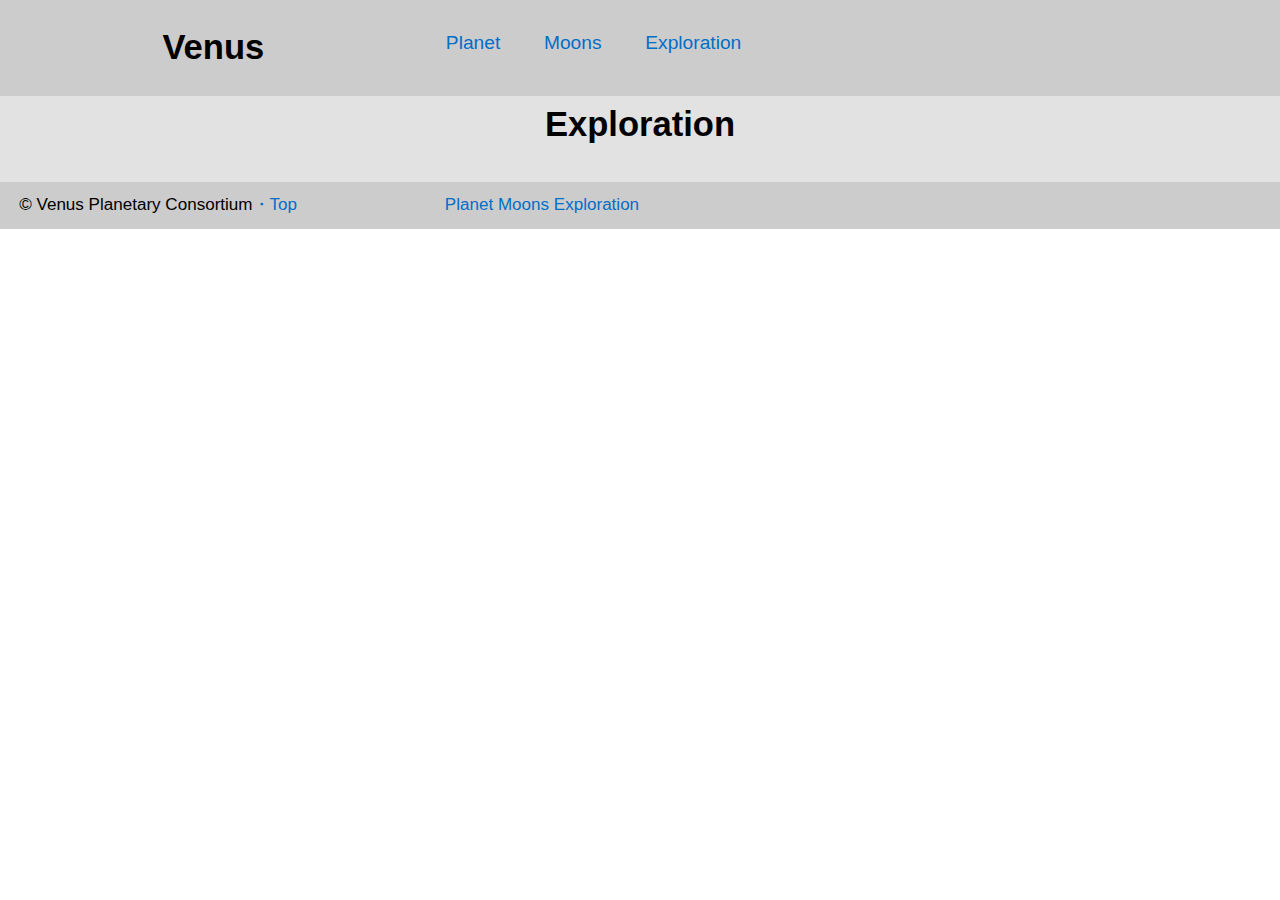
==== exploration.html @ 54ef7e8a "was trying to figure out why my gutters weren't working in index.html, linked all my web pages toget" ====
<!DOCTYPE html>
<html lang="en-ca">
<head>
  <meta charset="utf-8">
  <title>dsn1675-assignment-1</title>
  <meta name="viewport" content="width=device-width,initial-scale=1">
  <meta name="handheldfriendly" content="true">
  <meta name="mobileoptimized" content="240">
  <link href="css/grid.css" rel="stylesheet">
  <link href="css/main.css" rel="stylesheet">
  <link href="css/typography.css" rel="stylesheet">

</head>
  <body>

    <header>
      <div class="navigat">
      <div class="grid">

        <div class="unit xs-1 s-1 m-1-3 l-1-3">
          <h1>Venus</h1>
        </div>

        <div class="unit xs-1 s-1 m-2-3 l-2-3">
          <a href="index.html">Planet</a>
          <a href="moons.html">Moons</a>
          <a href="exploration.html">Exploration</a>
        </div>

      </div>
      </div>
    </header>

  <div class="explor">
    <div class="grid">

      <div class="unit xs-1 s-1 m-1 l-1">
        <h1>Exploration</h1>
      </div>

    </div>
  </div>



  <footer>

    <div class="navigat-two"
      <div class="grid">

        <div class="unit xs-1 s-1 m-1-3 l-1-3 milli">
          <p>© Venus Planetary Consortium<a href="top">・Top</a></p>
        </div>

        <div class="unit xs-1 s-1 m-1-3 l-1-3 milli ">
          <ol>
          <a href="index.html">Planet</a>
          <a href="moons.html">Moons</a>
          <a href="exploration.html">Exploration</a>
          </ol>
        </div>

      </div>
    </div>
  </footer>

</body>
</html>
---- css/grid.css ----
.grid {
  margin: 0;
  padding: 0;
  letter-spacing: -0.31em;
  text-rendering: optimizespeed;
  display: -webkit-flex;
  -webkit-flex-flow: row wrap;
  display: -ms-flexbox;
  -ms-flex-flow: row wrap;
  display: flex;
  flex-flow: row wrap;
}

.grid-bottom {
  -webkit-align-items: flex-end;
  -ms-align-items: flex-end;
  align-items: flex-end;
}

.grid-middle {
  -webkit-align-items: center;
  -ms-align-items: center;
  align-items: center;
}

.grid-stretch {
  -webkit-align-items: stretch;
  -ms-align-items: stretch;
  align-items: stretch;
}

.opera-only :-o-prefocus, .grid {
  word-spacing: -0.43em;
}

.unit {
  letter-spacing: normal;
  text-rendering: auto;
  vertical-align: top;
  word-spacing: normal;
  display: inline-block;
  visibility: visible;
}

.grid-bottom .unit {
  vertical-align: bottom;
}

.grid-middle .unit {
  vertical-align: middle;
}

[class*="unit-push-"],
[class*="unit-pull-"] {
  position: relative;
}

.unit-xs-hidden {
  display: none;
  visibility: hidden;
}

.unit-xs-centered {
  margin: 0 auto;
}

.unit-xs-1, .xs-1 {
  display: block;
  visibility: visible;
  width: 100%;
}

.unit-xs-1-2, .xs-1-2 {
  width: 50.0000%;
}

.unit-xs-1-3, .xs-1-3 {
  width: 33.3333%;
}

.unit-xs-2-3, .xs-2-3 {
  width: 66.6667%;
}

.unit-xs-1-2,.xs-1-2,.unit-xs-1-3,.xs-1-3,.unit-xs-2-3,.xs-2-3 {
  display: inline-block;
  visibility: visible;
}

@media only screen and (min-width: 25em) {

.unit-s-hidden {
  display: none;
  visibility: hidden;
}

.unit-s-centered {
  margin: 0 auto;
}

.unit-s-1, .s-1 {
  display: block;
  visibility: visible;
  width: 100%;
}

.unit-s-1-2, .s-1-2 {
  width: 50.0000%;
}

.unit-s-1-3, .s-1-3 {
  width: 33.3333%;
}

.unit-s-2-3, .s-2-3 {
  width: 66.6667%;
}

.unit-s-1-2,.s-1-2,.unit-s-1-3,.s-1-3,.unit-s-2-3,.s-2-3 {
  display: inline-block;
  visibility: visible;
}

}

@media only screen and (min-width: 38em) {

.unit-m-hidden {
  display: none;
  visibility: hidden;
}

.unit-m-centered {
  margin: 0 auto;
}

.unit-m-1, .m-1 {
  display: block;
  visibility: visible;
  width: 100%;
}

.unit-offset-m-0 {
  margin-left: 0;
}

.unit-push-m-0,
.unit-pull-m-0 {
  left: 0;
}

.unit-m-1-2, .m-1-2 {
  width: 50.0000%;
}

.unit-offset-m-1-2 {
  margin-left: 50.0000%;
}

.unit-push-m-1-2 {
  left: 50.0000%;
}

.unit-pull-m-1-2 {
  left: -50.0000%;
}

.unit-m-1-3, .m-1-3 {
  width: 33.3333%;
}

.unit-offset-m-1-3 {
  margin-left: 33.3333%;
}

.unit-push-m-1-3 {
  left: 33.3333%;
}

.unit-pull-m-1-3 {
  left: -33.3333%;
}

.unit-m-2-3, .m-2-3 {
  width: 66.6667%;
}

.unit-offset-m-2-3 {
  margin-left: 66.6667%;
}

.unit-push-m-2-3 {
  left: 66.6667%;
}

.unit-pull-m-2-3 {
  left: -66.6667%;
}

.unit-m-1-2,.m-1-2,.unit-m-1-3,.m-1-3,.unit-m-2-3,.m-2-3 {
  display: inline-block;
  visibility: visible;
}

}

@media only screen and (min-width: 60em) {

.unit-l-hidden {
  display: none;
  visibility: hidden;
}

.unit-l-centered {
  margin: 0 auto;
}

.unit-l-1, .l-1 {
  display: block;
  visibility: visible;
  width: 100%;
}

.unit-offset-l-0 {
  margin-left: 0;
}

.unit-push-l-0,
.unit-pull-l-0 {
  left: 0;
}

.unit-l-1-2, .l-1-2 {
  width: 50.0000%;
}

.unit-offset-l-1-2 {
  margin-left: 50.0000%;
}

.unit-push-l-1-2 {
  left: 50.0000%;
}

.unit-pull-l-1-2 {
  left: -50.0000%;
}

.unit-l-1-3, .l-1-3 {
  width: 33.3333%;
}

.unit-offset-l-1-3 {
  margin-left: 33.3333%;
}

.unit-push-l-1-3 {
  left: 33.3333%;
}

.unit-pull-l-1-3 {
  left: -33.3333%;
}

.unit-l-2-3, .l-2-3 {
  width: 66.6667%;
}

.unit-offset-l-2-3 {
  margin-left: 66.6667%;
}

.unit-push-l-2-3 {
  left: 66.6667%;
}

.unit-pull-l-2-3 {
  left: -66.6667%;
}

.unit-l-1-2,.l-1-2,.unit-l-1-3,.l-1-3,.unit-l-2-3,.l-2-3 {
  display: inline-block;
  visibility: visible;
}

}

.unit-content-distribute {
  display: -ms-flexbox;
  display: -webkit-flex;
  display: flex;
  -ms-flex-direction: column;
  -webkit-flex-direction: column;
  flex-direction: column;
  -ms-flex-pack: justify;
  -webkit-justify-content: space-between;
  justify-content: space-between;
  -ms-flex-align: center;
  -webkit-align-items: center;
  align-items: center;
}

.content-fill {
  -ms-flex-grow: 2;
  -webkit-flex-grow: 2;
  flex-grow: 2;
  max-width: 100%; /* @bugfix: IE 10, 11 */
}

.content-shrink {
  -ms-align-self: center;
  -webkit-align-self: center;
  align-self: center;
}
---- css/main.css ----
@-moz-viewport { width: device-width; scale: 1;}
@-ms-viewport { width: device-width; scale: 1;}
@-o-viewport { width: device-width; scale: 1;}
@-webkit-viewport { width: device-width; scale: 1;}
@viewport { width: device-width; scale: 1;}

html {
  box-sizing: border-box;
  -moz-text-size-adjust: 100%;
  -ms-text-size-adjust: 100%;
  -webkit-text-size-adjust: 100%;
  text-size-adjust: 100%;

  font-family: sans-serif;

}
*,*::before, *::after {
  box-sizing: inherit;
}

body {
  margin: 0;
}

.img-flex {
  width: 100%;
  display: block;
  padding: 0;
}

.img-v {
  width: 100%;
  display: block;
  padding-bottom: 1em;
}

.gutter {
  padding-left: 1.5rem;
  padding-right: 1.5rem;
}


.top {
  color: blue;
  padding-top: 1em;
}


header {
  background-color: #cccccc;
  padding-bottom: 1em;
}

.explor {
  background-color: #e2e2e2;
  text-align: center;
}

.grid {
  overflow: hidden;
}

.figcap {
  padding: 1em 0 1em 0;
  margin: 0;
}

.footer {
  background-color: #cccccc;
  overflow: hidden;
  width: 100%;
}

.discovery {
  background-color: #efefef;
  overflow: hidden;
}

.discovery h1 {
  padding-top: 1em;
}

.navigat {
  overflow: hidden;
}

.navigat h1 {
  text-align: center;
}

.navigat a{
  text-decoration: none;
  display: block;
  padding-bottom: 0.5em;
  padding-top: 0.5em;
  padding-left: 1em;
  color: #026ec8;
  }

.navigat a:hover {
  background-color: #0075dd;
  color: white;
  }

.navigat-two {
  padding-left: 1em;
  background-color: #cccccc;
  padding-bottom: 0.5em;
}

.navigat-two p{
  padding-top: 0.5em;
  margin: 0;
}

.navigat-two a{
  text-decoration: none;
  display: inline-block;
  color: #026ec8
}

.navigat-two ol {
  margin: 0;
  padding: 0;
}


.moon-title {
  text-align: center;
  background-color: #e2e2e2;
  padding-top: 1em;
  margin-bottom: 1em;
}

.middle dt {
  padding-top: 1em;
}

.subheader {
  background-color: #e2e2e2;
  text-align: center;
  margin-bottom: 1em;
  padding-left: 1em;
  padding-right: 1em;
  padding-top: 0.5em;
}

.p-one h2 {
  padding-left: 1em;
  padding-right: 1em;
}

.p-one p {
  padding-left: 1em;
  padding-right: 1em;
}

.three {
  background-color: #efefef;
}

.unit {
  padding: 0;
}

.three p {
  padding-left: 1em;
  padding-right: 1em;
}

.list {
  background-color: #e2e2e2;
}

.list h3 {
  padding-left: 0.5em;
  padding-top: 1em;
  margin: 0;
  line-height: normal;
}

.list dd{
  margin: 0;
}

.list dt{
  padding-top: 1em;
}

.list ol{
  padding-left: 1em;
  margin: 0;
}

.list-two dd{
  margin: 0;
}

.list-two ol{
  padding: 0;
}

.fake {
  padding-left: 1em;
}

.fake-two {
  padding-left: 1em;
}

.probes {
  background-color: #e2e2e2;
}

.probes h1 {
  padding-top: 1em;
}

.probes h2 {
  margin: 0;
}

@media only screen and (min-width: 15em) {

header h1 {
  text-align: center;
}

header p {
  text-align: center;
}


}

@media only screen and (min-width: 28em){

.navigat a{
  display: inline-block;
  padding-right: 1em;
  }

.navigat {
  text-align: center;
}

}

@media only screen and (min-width: 38em) {

header h1 {
  text-align: left;
}

header p {
  text-align: left;
}

.navigat {
  text-align: left;
  padding-top: 1em;
}

.navigat h1 {
  margin-bottom: 0;
}

.navigat-two ol {
  padding-top: 0.5em;
}


}
---- css/typography.css ----
html {
  font: normal 100%/1.5 helvetica,sans-serif;
  font-size: 100%;
  line-height: 1.3;
}


a {
  background-color: transparent; 
}

sub, sup {
  font-size: 75%;
  line-height: 1px;
  position: relative;
  vertical-align: baseline;
}

sup {
  top: -0.5em;
}

sub {
  bottom: -0.25em;
}

pre, code, kbd, samp {
  font-size: 100%;
}

abbr[title] {
  border-bottom: 1px dotted;
  text-decoration: none;
}

b, strong {
  font-weight: bold;
}

dfn, caption {
  font-style: italic;
}

hr {
  border: 0;
  border-top: 1px solid;
  height: 0;
}

table {
  border-collapse: collapse;
  border-spacing: 0;
  width: 100%;
}

th, td {
  border-bottom: 1px solid;
  text-align: left;
}

thead th {
  vertical-align: bottom;
}

.text-left {
  text-align: left;
}

.text-right {
  text-align: right;
}

.text-center {
  text-align: center;
}

.normal {
  font-weight: normal;
}

.bold {
  font-weight: bold;
}

.italic {
  font-style: italic;
}

h1, h2, h3, h4, h5, h6,
p, ul, ol, dl, dd, figure,
blockquote, details, hr,
fieldset, pre, table {
  margin: 0 0 1.3rem;
}

.yotta {
  font-size: 2.2807rem;
  line-height: 1.1400;
}

.zetta {
  font-size: 2.0273rem;
  line-height: 1.2825;
}

h1, .exa {
  font-size: 1.8020rem;
  line-height: 1.4428;
}

h2, .peta {
  font-size: 1.6018rem;
  line-height: 1.6232;
}

h3, .tera {
  font-size: 1.4238rem;
  line-height: 1.8261;
}

h4, .giga {
  font-size: 1.2656rem;
  line-height: 1.0272;
}

h5, .mega {
  font-size: 1.1250rem;
  line-height: 1.1556;
}

h6, .kilo, input, textarea {
  font-size: 1.0000rem;
  line-height: 1.3000;
}

small, .milli {
  font-size: 0.8889rem;
  line-height: 1.4625;
}

.micro {
  font-size: 0.7901rem;
  line-height: 1.6453;
}

.push {
  margin-bottom: 1.3rem;
}

.push-none, .push-0 {
  margin-bottom: 0;
}

.push-double, .push-2 {
  margin-bottom: 2.6000rem;
}

.push-half, .push-1-2 {
  margin-bottom: 0.6500rem;
}

.push-quarter, .push-1-4 {
  margin-bottom: 0.3250rem;
}

.push-right-quarter, .push-r-1-4 {
  margin-right: 0.3250rem;
}

.push-right-half, .push-r-1-2 {
  margin-right: 0.6500rem;
}

.push-right, .push-r {
  margin-right: 1.3rem;
}

.pad-top, .pad-t {
  padding-top: 1.3rem;
}

.pad-bottom, .pad-b {
  padding-bottom: 1.3rem;
}

.pad-top-double, .pad-t-2 {
  padding-top: 2.6000rem;
}

.pad-bottom-double, .pad-b-2 {
  padding-bottom: 2.6000rem;
}

.pad-top-half, .pad-t-1-2 {
  padding-top: 0.6500rem;
}

.pad-bottom-half, .pad-b-1-2 {
  padding-bottom: 0.6500rem;
}

.pad-top-quarter, .pad-t-1-4 {
  padding-top: 0.3250rem;
}

.pad-bottom-quarter, .pad-b-1-4 {
  padding-bottom: 0.3250rem;
}

.island {
  padding: 1.3rem;
}

.island-double, .island-2 {
  padding: 2.6000rem;
}

.island-half, .island-1-2 {
  padding: 0.6500rem;
}

.island-quarter, .island-1-4,
td, th, fieldset {
  padding: 0.3250rem;
}

.gutter {
  padding-left: 1.3rem;
  padding-right: 1.3rem;
}

.gutter-double, .gutter-2 {
  padding-left: 2.6000rem;
  padding-right: 2.6000rem;
}

.gutter-half, .gutter-1-2 {
  padding-left: 0.6500rem;
  padding-right: 0.6500rem;
}

.gutter-quarter, .gutter-1-4 {
  padding-left: 0.3250rem;
  padding-right: 0.3250rem;
}

@media only screen and (min-width: 38em) {

html {
  font-size: 110%;
  line-height: 1.4;
}

h1, h2, h3, h4, h5, h6,
p, ul, ol, dl, dd, figure,
blockquote, details, hr,
fieldset, pre, table {
  margin: 0 0 1.4rem;
}

.yotta {
  font-size: 2.2807rem;
  line-height: 1.2277;
}

.zetta {
  font-size: 2.0273rem;
  line-height: 1.3812;
}

h1, .exa {
  font-size: 1.8020rem;
  line-height: 1.5538;
}

h2, .peta {
  font-size: 1.6018rem;
  line-height: 1.7480;
}

h3, .tera {
  font-size: 1.4238rem;
  line-height: 1.9665;
}

h4, .giga {
  font-size: 1.2656rem;
  line-height: 1.1062;
}

h5, .mega {
  font-size: 1.1250rem;
  line-height: 1.2444;
}

h6, .kilo, input, textarea {
  font-size: 1.0000rem;
  line-height: 1.4000;
}

small, .milli {
  font-size: 0.8889rem;
  line-height: 1.5750;
}

.micro {
  font-size: 0.7901rem;
  line-height: 1.7719;
}

.push {
  margin-bottom: 1.4rem;
}

.push-none, .push-0 {
  margin-bottom: 0;
}

.push-double, .push-2 {
  margin-bottom: 2.8000rem;
}

.push-half, .push-1-2 {
  margin-bottom: 0.7000rem;
}

.push-quarter, .push-1-4 {
  margin-bottom: 0.3500rem;
}

.push-right-quarter, .push-r-1-4 {
  margin-right: 0.3500rem;
}

.push-right-half, .push-r-1-2 {
  margin-right: 0.7000rem;
}

.push-right, .push-r {
  margin-right: 1.4rem;
}

.pad-top, .pad-t {
  padding-top: 1.4rem;
}

.pad-bottom, .pad-b {
  padding-bottom: 1.4rem;
}

.pad-top-double, .pad-t-2 {
  padding-top: 2.8000rem;
}

.pad-bottom-double, .pad-b-2 {
  padding-bottom: 2.8000rem;
}

.pad-top-half, .pad-t-1-2 {
  padding-top: 0.7000rem;
}

.pad-bottom-half, .pad-b-1-2 {
  padding-bottom: 0.7000rem;
}

.pad-top-quarter, .pad-t-1-4 {
  padding-top: 0.3500rem;
}

.pad-bottom-quarter, .pad-b-1-4 {
  padding-bottom: 0.3500rem;
}

.island {
  padding: 1.4rem;
}

.island-double, .island-2 {
  padding: 2.8000rem;
}

.island-half, .island-1-2 {
  padding: 0.7000rem;
}

.island-quarter, .island-1-4,
td, th, fieldset {
  padding: 0.3500rem;
}

.gutter {
  padding-left: 1.4rem;
  padding-right: 1.4rem;
}

.gutter-double, .gutter-2 {
  padding-left: 2.8000rem;
  padding-right: 2.8000rem;
}

.gutter-half, .gutter-1-2 {
  padding-left: 0.7000rem;
  padding-right: 0.7000rem;
}

.gutter-quarter, .gutter-1-4 {
  padding-left: 0.3500rem;
  padding-right: 0.3500rem;
}

}

@media only screen and (min-width: 60em) {

html {
  font-size: 120%;
  line-height: 1.5;
}

h1, h2, h3, h4, h5, h6,
p, ul, ol, dl, dd, figure,
blockquote, details, hr,
fieldset, pre, table {
  margin: 0 0 1.5rem;
}

.yotta {
  font-size: 2.2807rem;
  line-height: 1.3154;
}

.zetta {
  font-size: 2.0273rem;
  line-height: 1.4798;
}

h1, .exa {
  font-size: 1.8020rem;
  line-height: 1.6648;
}

h2, .peta {
  font-size: 1.6018rem;
  line-height: 1.8729;
}

h3, .tera {
  font-size: 1.4238rem;
  line-height: 1.0535;
}

h4, .giga {
  font-size: 1.2656rem;
  line-height: 1.1852;
}

h5, .mega {
  font-size: 1.1250rem;
  line-height: 1.3333;
}

h6, .kilo, input, textarea {
  font-size: 1.0000rem;
  line-height: 1.5000;
}

small, .milli {
  font-size: 0.8889rem;
  line-height: 1.6875;
}

.micro {
  font-size: 0.7901rem;
  line-height: 1.8984;
}

.push {
  margin-bottom: 1.5rem;
}

.push-none, .push-0 {
  margin-bottom: 0;
}

.push-double, .push-2 {
  margin-bottom: 3.0000rem;
}

.push-half, .push-1-2 {
  margin-bottom: 0.7500rem;
}

.push-quarter, .push-1-4 {
  margin-bottom: 0.3750rem;
}

.push-right-quarter, .push-r-1-4 {
  margin-right: 0.3750rem;
}

.push-right-half, .push-r-1-2 {
  margin-right: 0.7500rem;
}

.push-right, .push-r {
  margin-right: 1.5rem;
}

.pad-top, .pad-t {
  padding-top: 1.5rem;
}

.pad-bottom, .pad-b {
  padding-bottom: 1.5rem;
}

.pad-top-double, .pad-t-2 {
  padding-top: 3.0000rem;
}

.pad-bottom-double, .pad-b-2 {
  padding-bottom: 3.0000rem;
}

.pad-top-half, .pad-t-1-2 {
  padding-top: 0.7500rem;
}

.pad-bottom-half, .pad-b-1-2 {
  padding-bottom: 0.7500rem;
}

.pad-top-quarter, .pad-t-1-4 {
  padding-top: 0.3750rem;
}

.pad-bottom-quarter, .pad-b-1-4 {
  padding-bottom: 0.3750rem;
}

.island {
  padding: 1.5rem;
}

.island-double, .island-2 {
  padding: 3.0000rem;
}

.island-half, .island-1-2 {
  padding: 0.7500rem;
}

.island-quarter, .island-1-4,
td, th, fieldset {
  padding: 0.3750rem;
}

.gutter {
  padding-left: 1.5rem;
  padding-right: 1.5rem;
}

.gutter-double, .gutter-2 {
  padding-left: 3.0000rem;
  padding-right: 3.0000rem;
}

.gutter-half, .gutter-1-2 {
  padding-left: 0.7500rem;
  padding-right: 0.7500rem;
}

.gutter-quarter, .gutter-1-4 {
  padding-left: 0.3750rem;
  padding-right: 0.3750rem;
}

}

@media only screen and (min-width: 90em) {

html {
  font-size: 130%;
  line-height: 1.5;
}

h1, h2, h3, h4, h5, h6,
p, ul, ol, dl, dd, figure,
blockquote, details, hr,
fieldset, pre, table {
  margin: 0 0 1.5rem;
}

.yotta {
  font-size: 2.2807rem;
  line-height: 1.3154;
}

.zetta {
  font-size: 2.0273rem;
  line-height: 1.4798;
}

h1, .exa {
  font-size: 1.8020rem;
  line-height: 1.6648;
}

h2, .peta {
  font-size: 1.6018rem;
  line-height: 1.8729;
}

h3, .tera {
  font-size: 1.4238rem;
  line-height: 1.0535;
}

h4, .giga {
  font-size: 1.2656rem;
  line-height: 1.1852;
}

h5, .mega {
  font-size: 1.1250rem;
  line-height: 1.3333;
}

h6, .kilo, input, textarea {
  font-size: 1.0000rem;
  line-height: 1.5000;
}

small, .milli {
  font-size: 0.8889rem;
  line-height: 1.6875;
}

.micro {
  font-size: 0.7901rem;
  line-height: 1.8984;
}

.push {
  margin-bottom: 1.5rem;
}

.push-none, .push-0 {
  margin-bottom: 0;
}

.push-double, .push-2 {
  margin-bottom: 3.0000rem;
}

.push-half, .push-1-2 {
  margin-bottom: 0.7500rem;
}

.push-quarter, .push-1-4 {
  margin-bottom: 0.3750rem;
}

.push-right-quarter, .push-r-1-4 {
  margin-right: 0.3750rem;
}

.push-right-half, .push-r-1-2 {
  margin-right: 0.7500rem;
}

.push-right, .push-r {
  margin-right: 1.5rem;
}

.pad-top, .pad-t {
  padding-top: 1.5rem;
}

.pad-bottom, .pad-b {
  padding-bottom: 1.5rem;
}

.pad-top-double, .pad-t-2 {
  padding-top: 3.0000rem;
}

.pad-bottom-double, .pad-b-2 {
  padding-bottom: 3.0000rem;
}

.pad-top-half, .pad-t-1-2 {
  padding-top: 0.7500rem;
}

.pad-bottom-half, .pad-b-1-2 {
  padding-bottom: 0.7500rem;
}

.pad-top-quarter, .pad-t-1-4 {
  padding-top: 0.3750rem;
}

.pad-bottom-quarter, .pad-b-1-4 {
  padding-bottom: 0.3750rem;
}

.island {
  padding: 1.5rem;
}

.island-double, .island-2 {
  padding: 3.0000rem;
}

.island-half, .island-1-2 {
  padding: 0.7500rem;
}

.island-quarter, .island-1-4,
td, th, fieldset {
  padding: 0.3750rem;
}

.gutter {
  padding-left: 1.5rem;
  padding-right: 1.5rem;
}

.gutter-double, .gutter-2 {
  padding-left: 3.0000rem;
  padding-right: 3.0000rem;
}

.gutter-half, .gutter-1-2 {
  padding-left: 0.7500rem;
  padding-right: 0.7500rem;
}

.gutter-quarter, .gutter-1-4 {
  padding-left: 0.3750rem;
  padding-right: 0.3750rem;
}

}
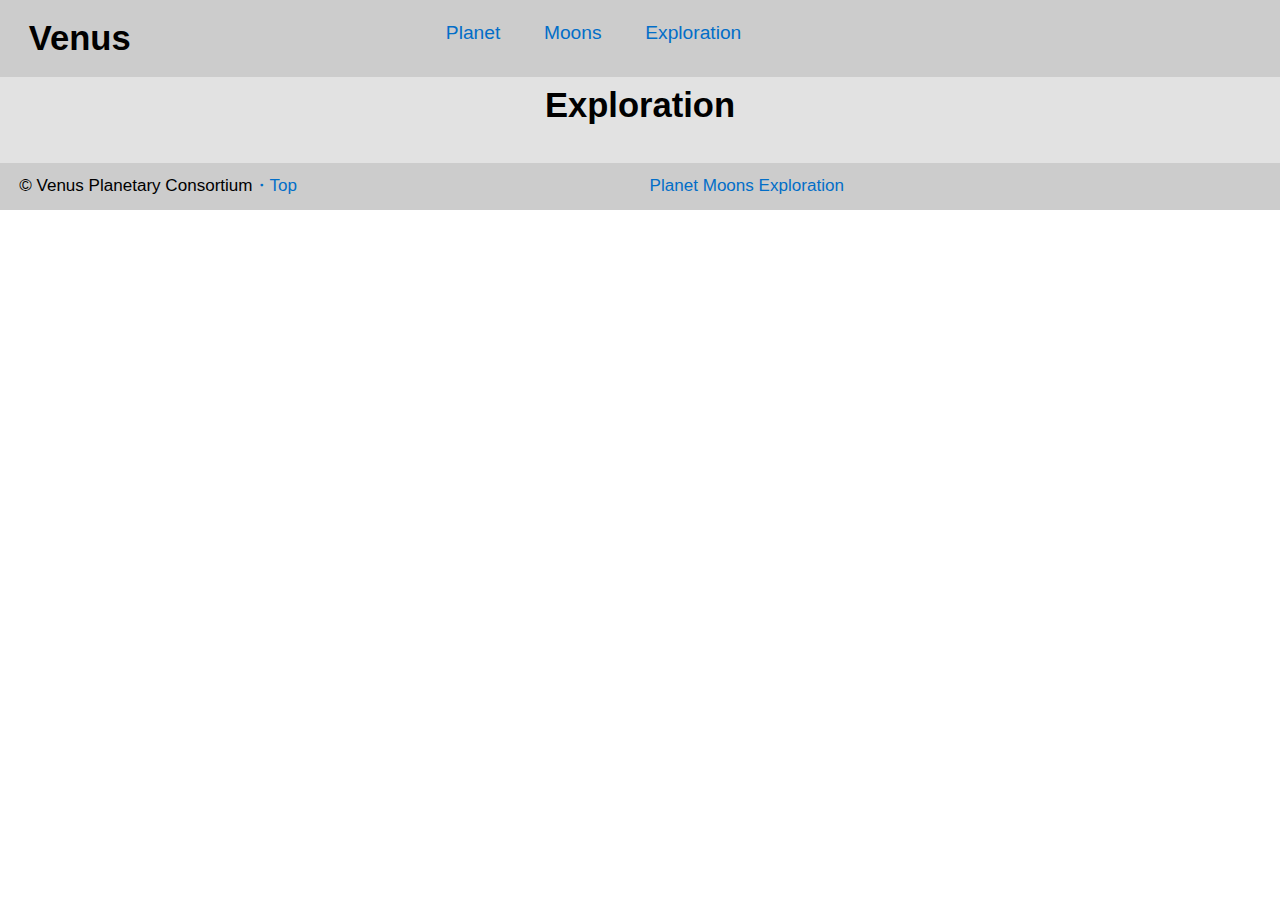
==== commit a02ed285: "Took padding off of items in the html's because I inserted gutters. Fixed the footers of all the htm" ====
--- a/exploration.html
+++ b/exploration.html
@@ -17,7 +17,7 @@
       <div class="navigat">
       <div class="grid">
 
-        <div class="unit xs-1 s-1 m-1-3 l-1-3">
+        <div class="unit xs-1 s-1 m-1-3 l-1-3 gutter">
           <h1>Venus</h1>
         </div>
 
@@ -45,14 +45,14 @@
 
   <footer>
 
-    <div class="navigat-two"
+    <div class="navigat-two">
       <div class="grid">
 
-        <div class="unit xs-1 s-1 m-1-3 l-1-3 milli">
+        <div class="unit xs-1 s-1 m-1-2 l-1-2 milli">
           <p>© Venus Planetary Consortium<a href="top">・Top</a></p>
         </div>
 
-        <div class="unit xs-1 s-1 m-1-3 l-1-3 milli ">
+        <div class="unit xs-1 s-1 m-1-2 l-1-2 milli">
           <ol>
           <a href="index.html">Planet</a>
           <a href="moons.html">Moons</a>
--- a/css/grid.css
+++ b/css/grid.css
@@ -1,3 +1,8 @@
+/*
+  Gridifier || Code released under the UNLICENSE
+  http://gridifier.web-dev.tools/#xs,4,0,0,0;s,4,25,0,0;m,4,38,1,1;l,4,60,1,1
+*/
+
 .grid {
   margin: 0;
   padding: 0;
@@ -82,7 +87,15 @@
   width: 66.6667%;
 }
 
-.unit-xs-1-2,.xs-1-2,.unit-xs-1-3,.xs-1-3,.unit-xs-2-3,.xs-2-3 {
+.unit-xs-1-4, .xs-1-4 {
+  width: 25.0000%;
+}
+
+.unit-xs-3-4, .xs-3-4 {
+  width: 75.0000%;
+}
+
+.unit-xs-1-2,.xs-1-2,.unit-xs-1-3,.xs-1-3,.unit-xs-2-3,.xs-2-3,.unit-xs-1-4,.xs-1-4,.unit-xs-3-4,.xs-3-4 {
   display: inline-block;
   visibility: visible;
 }
@@ -116,7 +129,15 @@
   width: 66.6667%;
 }
 
-.unit-s-1-2,.s-1-2,.unit-s-1-3,.s-1-3,.unit-s-2-3,.s-2-3 {
+.unit-s-1-4, .s-1-4 {
+  width: 25.0000%;
+}
+
+.unit-s-3-4, .s-3-4 {
+  width: 75.0000%;
+}
+
+.unit-s-1-2,.s-1-2,.unit-s-1-3,.s-1-3,.unit-s-2-3,.s-2-3,.unit-s-1-4,.s-1-4,.unit-s-3-4,.s-3-4 {
   display: inline-block;
   visibility: visible;
 }
@@ -197,7 +218,39 @@
   left: -66.6667%;
 }
 
-.unit-m-1-2,.m-1-2,.unit-m-1-3,.m-1-3,.unit-m-2-3,.m-2-3 {
+.unit-m-1-4, .m-1-4 {
+  width: 25.0000%;
+}
+
+.unit-offset-m-1-4 {
+  margin-left: 25.0000%;
+}
+
+.unit-push-m-1-4 {
+  left: 25.0000%;
+}
+
+.unit-pull-m-1-4 {
+  left: -25.0000%;
+}
+
+.unit-m-3-4, .m-3-4 {
+  width: 75.0000%;
+}
+
+.unit-offset-m-3-4 {
+  margin-left: 75.0000%;
+}
+
+.unit-push-m-3-4 {
+  left: 75.0000%;
+}
+
+.unit-pull-m-3-4 {
+  left: -75.0000%;
+}
+
+.unit-m-1-2,.m-1-2,.unit-m-1-3,.m-1-3,.unit-m-2-3,.m-2-3,.unit-m-1-4,.m-1-4,.unit-m-3-4,.m-3-4 {
   display: inline-block;
   visibility: visible;
 }
@@ -278,7 +331,39 @@
   left: -66.6667%;
 }
 
-.unit-l-1-2,.l-1-2,.unit-l-1-3,.l-1-3,.unit-l-2-3,.l-2-3 {
+.unit-l-1-4, .l-1-4 {
+  width: 25.0000%;
+}
+
+.unit-offset-l-1-4 {
+  margin-left: 25.0000%;
+}
+
+.unit-push-l-1-4 {
+  left: 25.0000%;
+}
+
+.unit-pull-l-1-4 {
+  left: -25.0000%;
+}
+
+.unit-l-3-4, .l-3-4 {
+  width: 75.0000%;
+}
+
+.unit-offset-l-3-4 {
+  margin-left: 75.0000%;
+}
+
+.unit-push-l-3-4 {
+  left: 75.0000%;
+}
+
+.unit-pull-l-3-4 {
+  left: -75.0000%;
+}
+
+.unit-l-1-2,.l-1-2,.unit-l-1-3,.l-1-3,.unit-l-2-3,.l-2-3,.unit-l-1-4,.l-1-4,.unit-l-3-4,.l-3-4 {
   display: inline-block;
   visibility: visible;
 }
@@ -295,9 +380,6 @@
   -ms-flex-pack: justify;
   -webkit-justify-content: space-between;
   justify-content: space-between;
-  -ms-flex-align: center;
-  -webkit-align-items: center;
-  align-items: center;
 }
 
 .content-fill {
--- a/css/main.css
+++ b/css/main.css
@@ -48,7 +48,7 @@
 
 header {
   background-color: #cccccc;
-  padding-bottom: 1em;
+  padding-bottom: 0.5em;
 }
 
 .explor {
@@ -145,35 +145,16 @@
   padding-top: 0.5em;
 }
 
-.p-one h2 {
-  padding-left: 1em;
-  padding-right: 1em;
-}
-
-.p-one p {
-  padding-left: 1em;
-  padding-right: 1em;
-}
 
 .three {
   background-color: #efefef;
 }
 
-.unit {
-  padding: 0;
-}
-
-.three p {
-  padding-left: 1em;
-  padding-right: 1em;
-}
-
 .list {
   background-color: #e2e2e2;
 }
 
 .list h3 {
-  padding-left: 0.5em;
   padding-top: 1em;
   margin: 0;
   line-height: normal;
@@ -188,8 +169,8 @@
 }
 
 .list ol{
-  padding-left: 1em;
-  margin: 0;
+  margin: 0;
+  padding: 0;
 }
 
 .list-two dd{
@@ -258,16 +239,16 @@
 
 .navigat {
   text-align: left;
-  padding-top: 1em;
+  padding-top: 0.5em;
 }
 
 .navigat h1 {
   margin-bottom: 0;
+  text-align: left;
 }
 
 .navigat-two ol {
   padding-top: 0.5em;
 }
 
-
-}
+}
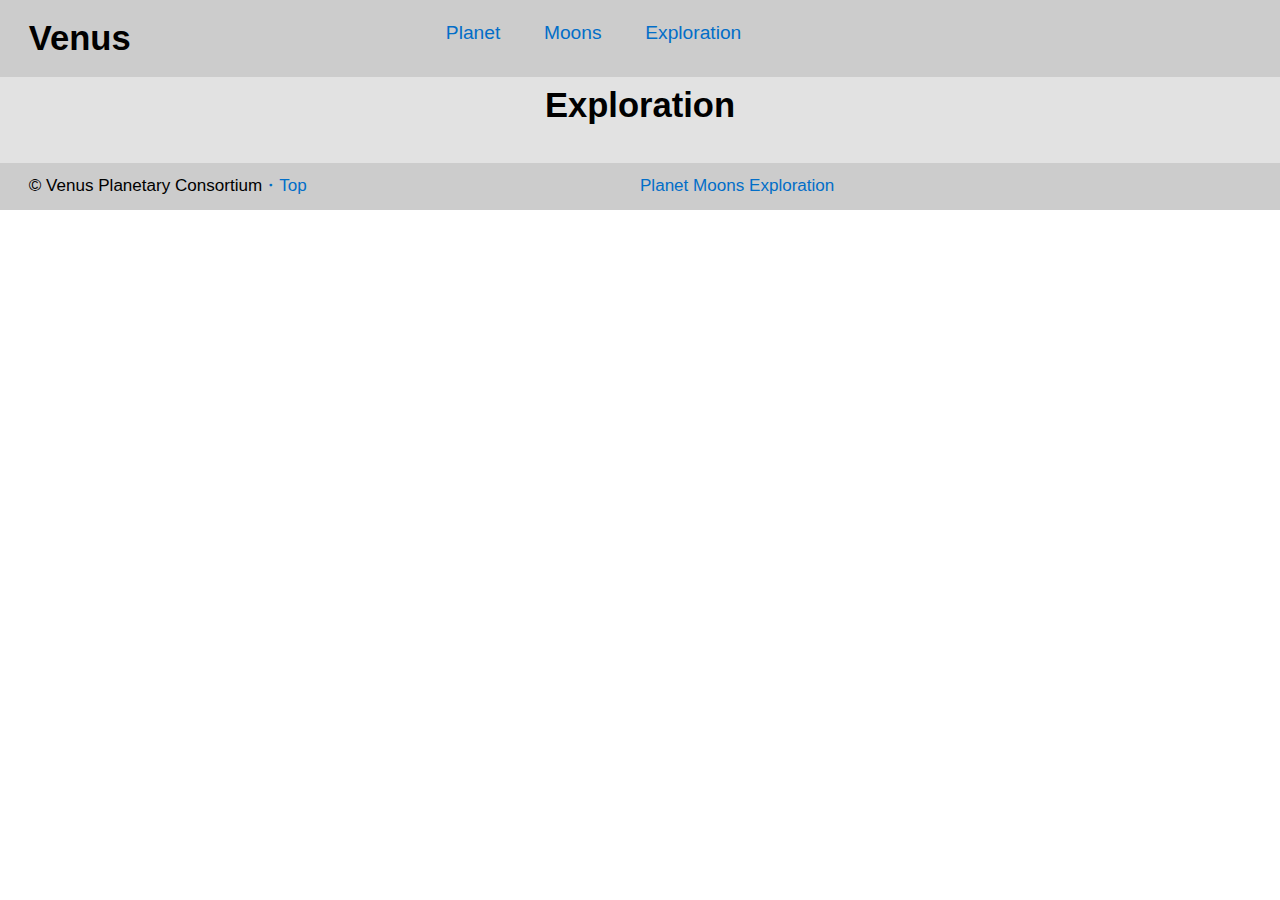
==== commit edcf631c: "Took out some un used main.css items and made sure gutters were being used on everything instead of " ====
--- a/exploration.html
+++ b/exploration.html
@@ -48,7 +48,7 @@
     <div class="navigat-two">
       <div class="grid">
 
-        <div class="unit xs-1 s-1 m-1-2 l-1-2 milli">
+        <div class="unit xs-1 s-1 m-1-2 l-1-2 milli gutter">
           <p>© Venus Planetary Consortium<a href="top">・Top</a></p>
         </div>
 
--- a/css/main.css
+++ b/css/main.css
@@ -103,7 +103,6 @@
   }
 
 .navigat-two {
-  padding-left: 1em;
   background-color: #cccccc;
   padding-bottom: 0.5em;
 }
@@ -140,8 +139,6 @@
   background-color: #e2e2e2;
   text-align: center;
   margin-bottom: 1em;
-  padding-left: 1em;
-  padding-right: 1em;
   padding-top: 0.5em;
 }
 
@@ -179,14 +176,6 @@
 
 .list-two ol{
   padding: 0;
-}
-
-.fake {
-  padding-left: 1em;
-}
-
-.fake-two {
-  padding-left: 1em;
 }
 
 .probes {
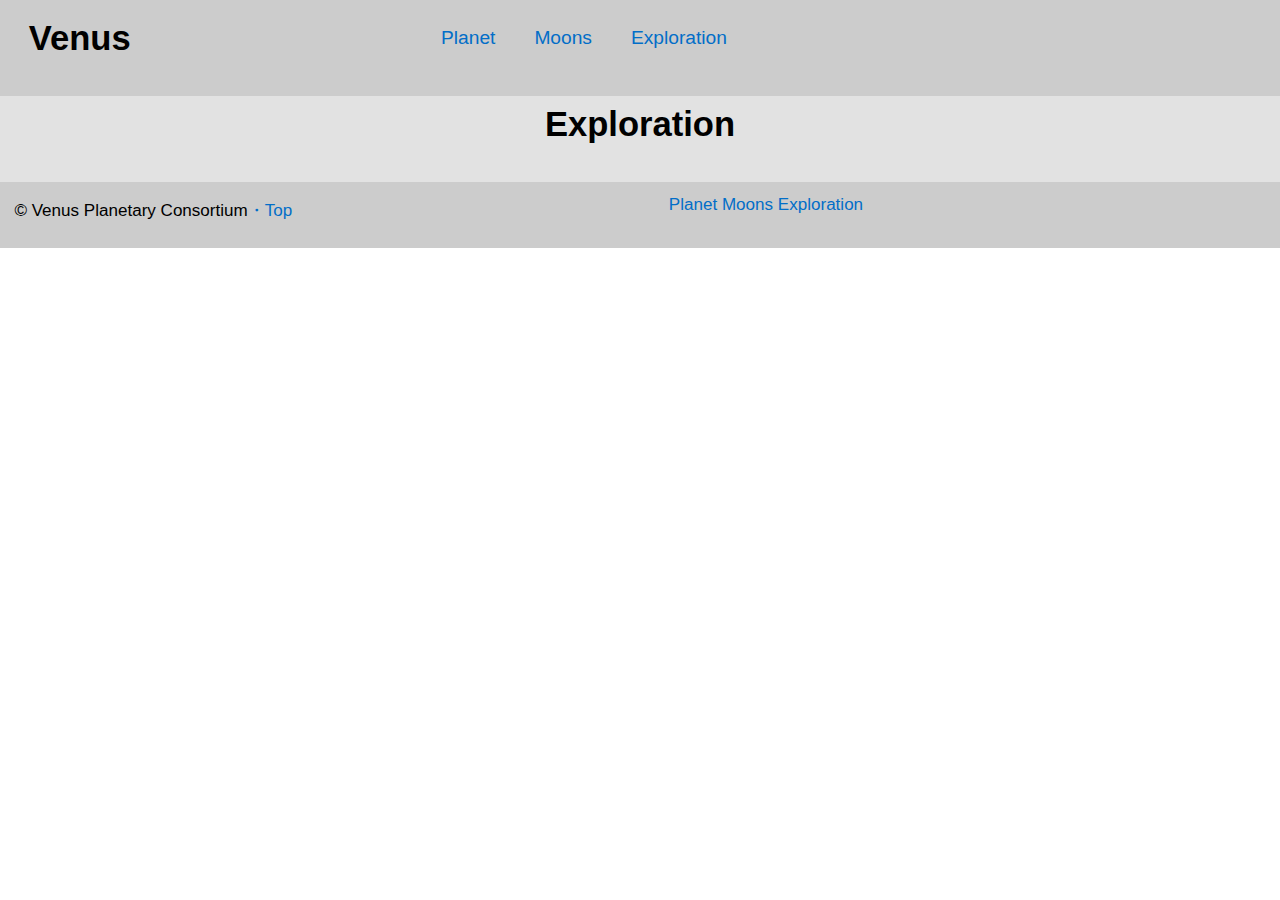
==== commit 0a70bcec: "took all padding and margin correction out of main.css and replaces them in the html with the proper" ====
--- a/exploration.html
+++ b/exploration.html
@@ -6,9 +6,11 @@
   <meta name="viewport" content="width=device-width,initial-scale=1">
   <meta name="handheldfriendly" content="true">
   <meta name="mobileoptimized" content="240">
+  <link href="css/modules.css" rel="stylesheet">
+  <link href="css/typography.css" rel="stylesheet">
   <link href="css/grid.css" rel="stylesheet">
   <link href="css/main.css" rel="stylesheet">
-  <link href="css/typography.css" rel="stylesheet">
+
 
 </head>
   <body>
@@ -22,9 +24,11 @@
         </div>
 
         <div class="unit xs-1 s-1 m-2-3 l-2-3">
-          <a href="index.html">Planet</a>
-          <a href="moons.html">Moons</a>
-          <a href="exploration.html">Exploration</a>
+          <ol class="list-group list-group--inline">
+            <li><a class="island-half" href="index.html">Planet</a></li>
+            <li><a class="island-half"href="moons.html">Moons</a></li>
+            <li><a class="island-half" href="exploration.html">Exploration</a></li>
+          </ol>
         </div>
 
       </div>
@@ -35,7 +39,7 @@
     <div class="grid">
 
       <div class="unit xs-1 s-1 m-1 l-1">
-        <h1>Exploration</h1>
+        <h1 class="text-center">Exploration</h1>
       </div>
 
     </div>
@@ -48,15 +52,15 @@
     <div class="navigat-two">
       <div class="grid">
 
-        <div class="unit xs-1 s-1 m-1-2 l-1-2 milli gutter">
-          <p>© Venus Planetary Consortium<a href="top">・Top</a></p>
+        <div class="unit xs-1 s-1 m-1-2 l-1-2 milli island-1-2">
+          <li class="list-group">© Venus Planetary Consortium<a>・Top</a></li>
         </div>
 
-        <div class="unit xs-1 s-1 m-1-2 l-1-2 milli">
-          <ol>
-          <a href="index.html">Planet</a>
-          <a href="moons.html">Moons</a>
-          <a href="exploration.html">Exploration</a>
+        <div class="unit xs-1 s-1 m-1-2 l-1-2 milli gutter">
+          <ol class="list-group list-group--inline">
+            <li><a href="index.html">Planet</a></li>
+            <li><a href="moons.html">Moons</a></li>
+            <li><a href="exploration.html">Exploration</a></li>
           </ol>
         </div>
 
--- a/css/modules.css
+++ b/css/modules.css
@@ -0,0 +1,283 @@
+@-moz-viewport { width: device-width; scale: 1; }
+@-ms-viewport { width: device-width; scale: 1; }
+@-o-viewport { width: device-width; scale: 1; }
+@-webkit-viewport { width: device-width; scale: 1; }
+@viewport { width: device-width; scale: 1; }
+
+html {
+  box-sizing: border-box;
+  -moz-text-size-adjust: 100%;
+  -ms-text-size-adjust: 100%;
+  -webkit-text-size-adjust: 100%;
+  text-size-adjust: 100%;
+}
+
+*, *::before, *::after {
+  box-sizing: inherit;
+}
+
+body {
+  margin: 0;
+}
+
+article, aside, details, figcaption, figure,
+footer, header, main, menu, nav, section, summary {
+  display: block;
+}
+
+audio, canvas, progress, video {
+  display: inline-block;
+  vertical-align: baseline;
+}
+
+template {
+  display: none;
+}
+
+img {
+  border: 0;
+}
+
+.img-flex {
+  display: block;
+  width: 100%;
+  padding-bottom: 1em;
+}
+
+svg:not(:root) {
+  overflow: hidden;
+}
+
+svg {
+  fill: currentColor;
+  stroke: currentColor;
+}
+
+.image-replacement, .ir {
+  overflow: hidden;
+  direction: ltr;
+  text-align: left;
+  text-indent: 100%;
+  white-space: nowrap;
+}
+
+.list-group {
+  padding-left: 0;
+  list-style-type: none;
+}
+
+.list-group a {
+  text-decoration: none;
+}
+
+.list-group > dd {
+  margin-left: 0;
+}
+
+.list-group--inline::before,
+.list-group--inline::after {
+  content: "";
+  display: table;
+}
+
+.list-group--inline::after {
+  clear: both;
+}
+
+.list-group--inline > li {
+  display: inline-block;
+}
+
+.list-group--inline > dt {
+  clear: left;
+  float: left;
+  width: 11em;
+}
+
+.list-group--inline > dd {
+  float: left;
+  min-width: 12em;
+}
+
+.embed {
+  margin-left: 0;
+  margin-right: 0;
+  overflow: hidden;
+  position: relative;
+  width: 100%;
+}
+
+.embed--1by1 {
+  padding-top: 100%; /* Square */
+}
+
+.embed--4by3 {
+  padding-top: 75%; /* Traditional TV/computer screens */
+}
+
+.embed--iso216 {
+  padding-top: 70.92%; /* A-standard paper sizes */
+}
+
+.embed--3by2 {
+  padding-top: 66.6%; /* Classic 35 mm film & most digital photos, landscape */
+}
+
+.embed--2by3 {
+  padding-top: 150%; /* Classic 35 mm film & most digital photos, portrait */
+}
+
+.embed--golden {
+  padding-top: 61.8%; /* The Golden Ratio */
+}
+
+.embed--16by9 {
+  padding-top: 56.25%; /* HD TV */
+}
+
+.embed--185by100 {
+  padding-top: 54.05%; /* Common widescreen cinema */
+}
+
+.embed--24by10 {
+  padding-top: 41.667%; /* Widescreen cinema: 2.4:1 */;
+}
+
+.embed--3by1 {
+  padding-top: 33.3333%; /* Panorama photos */
+}
+
+.embed--4by1 {
+  padding-top: 25%; /* Polyvision */
+}
+
+.embed__item {
+  height: 100%;
+  left: 0;
+  position: absolute;
+  top: 0;
+  width: 100%;
+}
+
+.media {
+  overflow: hidden;
+}
+
+.media__img {
+  float: left;
+}
+
+.media__img--reversed {
+  float: right;
+}
+
+.media__img--stacked {
+  float: none;
+}
+
+.media__body {
+  overflow: hidden;
+  min-width: 12em; /* Slightly less than 200px, responsiveness built in */
+}
+
+a:hover, a:active {
+  outline: none;
+}
+
+a:focus, [tabindex="0"]:focus,
+input:focus, textarea:focus, button:focus {
+  outline: 3px solid #000;
+  outline-offset: 3px;
+}
+
+.skip-links {
+  margin: 0;
+  padding: 0;
+  list-style-type: none;
+}
+
+.skip-links a {
+  padding: 0.5em 0.75em;
+  position: absolute;
+  top: -3em;
+  z-index: 10000; /* To make sure they're always on top */
+  background-color: #000;
+  color: #fff;
+  font-size: 1.125rem;
+  font-weight: bold;
+  text-decoration: none;
+}
+
+.skip-links a:focus {
+  top: 0;
+}
+
+.print-only {
+  display: none;
+  visibility: hidden;
+}
+
+@media print {
+
+  .no-print {
+    display: none;
+    visibility: hidden;
+  }
+
+  .print-only {
+    display: block;
+    visibility: visible;
+  }
+
+  /*!
+   * (c) HTML5 Boilerplate || MIT License
+   *     https://html5boilerplate.com/
+   */
+
+  *, *:before, *:after, *:first-letter, *:first-line {
+    background: none transparent !important;
+    color: #000 !important;
+    box-shadow: none !important;
+    text-shadow: none !important;
+  }
+
+  a, a:visited {
+    text-decoration: underline;
+  }
+
+  a[href]:after {
+    content: " (" attr(href) ")";
+  }
+
+  abbr[title]:after {
+    content: " (" attr(title) ")";
+  }
+
+  a[href^="#"]:after,
+  a[href^="javascript:"]:after {
+    content: "";
+  }
+
+  pre, blockquote {
+    page-break-inside: avoid;
+  }
+
+  thead {
+    display: table-header-group;
+  }
+
+  tr, img {
+    page-break-inside: avoid;
+  }
+
+  p, h1, h2, h3, h4, h5, h6 {
+    orphans: 3;
+    widows: 3;
+  }
+
+  h1, h2, h3, h4, h5, h6 {
+    page-break-after: avoid;
+  }
+
+  /*! End HTML5 Boilerplate code */
+}
--- a/css/main.css
+++ b/css/main.css
@@ -22,47 +22,22 @@
   margin: 0;
 }
 
-.img-flex {
-  width: 100%;
-  display: block;
-  padding: 0;
-}
-
-.img-v {
-  width: 100%;
-  display: block;
-  padding-bottom: 1em;
-}
-
 .gutter {
   padding-left: 1.5rem;
   padding-right: 1.5rem;
 }
 
 
-.top {
-  color: blue;
-  padding-top: 1em;
-}
-
-
 header {
   background-color: #cccccc;
-  padding-bottom: 0.5em;
 }
 
 .explor {
   background-color: #e2e2e2;
-  text-align: center;
 }
 
 .grid {
   overflow: hidden;
-}
-
-.figcap {
-  padding: 1em 0 1em 0;
-  margin: 0;
 }
 
 .footer {
@@ -76,24 +51,11 @@
   overflow: hidden;
 }
 
-.discovery h1 {
-  padding-top: 1em;
-}
-
 .navigat {
   overflow: hidden;
 }
 
-.navigat h1 {
-  text-align: center;
-}
-
 .navigat a{
-  text-decoration: none;
-  display: block;
-  padding-bottom: 0.5em;
-  padding-top: 0.5em;
-  padding-left: 1em;
   color: #026ec8;
   }
 
@@ -104,42 +66,20 @@
 
 .navigat-two {
   background-color: #cccccc;
-  padding-bottom: 0.5em;
-}
-
-.navigat-two p{
-  padding-top: 0.5em;
-  margin: 0;
 }
 
 .navigat-two a{
-  text-decoration: none;
-  display: inline-block;
   color: #026ec8
-}
-
-.navigat-two ol {
-  margin: 0;
-  padding: 0;
 }
 
 
 .moon-title {
-  text-align: center;
   background-color: #e2e2e2;
-  padding-top: 1em;
-  margin-bottom: 1em;
 }
 
-.middle dt {
-  padding-top: 1em;
-}
 
 .subheader {
   background-color: #e2e2e2;
-  text-align: center;
-  margin-bottom: 1em;
-  padding-top: 0.5em;
 }
 
 
@@ -151,44 +91,10 @@
   background-color: #e2e2e2;
 }
 
-.list h3 {
-  padding-top: 1em;
-  margin: 0;
-  line-height: normal;
-}
-
-.list dd{
-  margin: 0;
-}
-
-.list dt{
-  padding-top: 1em;
-}
-
-.list ol{
-  margin: 0;
-  padding: 0;
-}
-
-.list-two dd{
-  margin: 0;
-}
-
-.list-two ol{
-  padding: 0;
-}
-
 .probes {
   background-color: #e2e2e2;
 }
 
-.probes h1 {
-  padding-top: 1em;
-}
-
-.probes h2 {
-  margin: 0;
-}
 
 @media only screen and (min-width: 15em) {
 
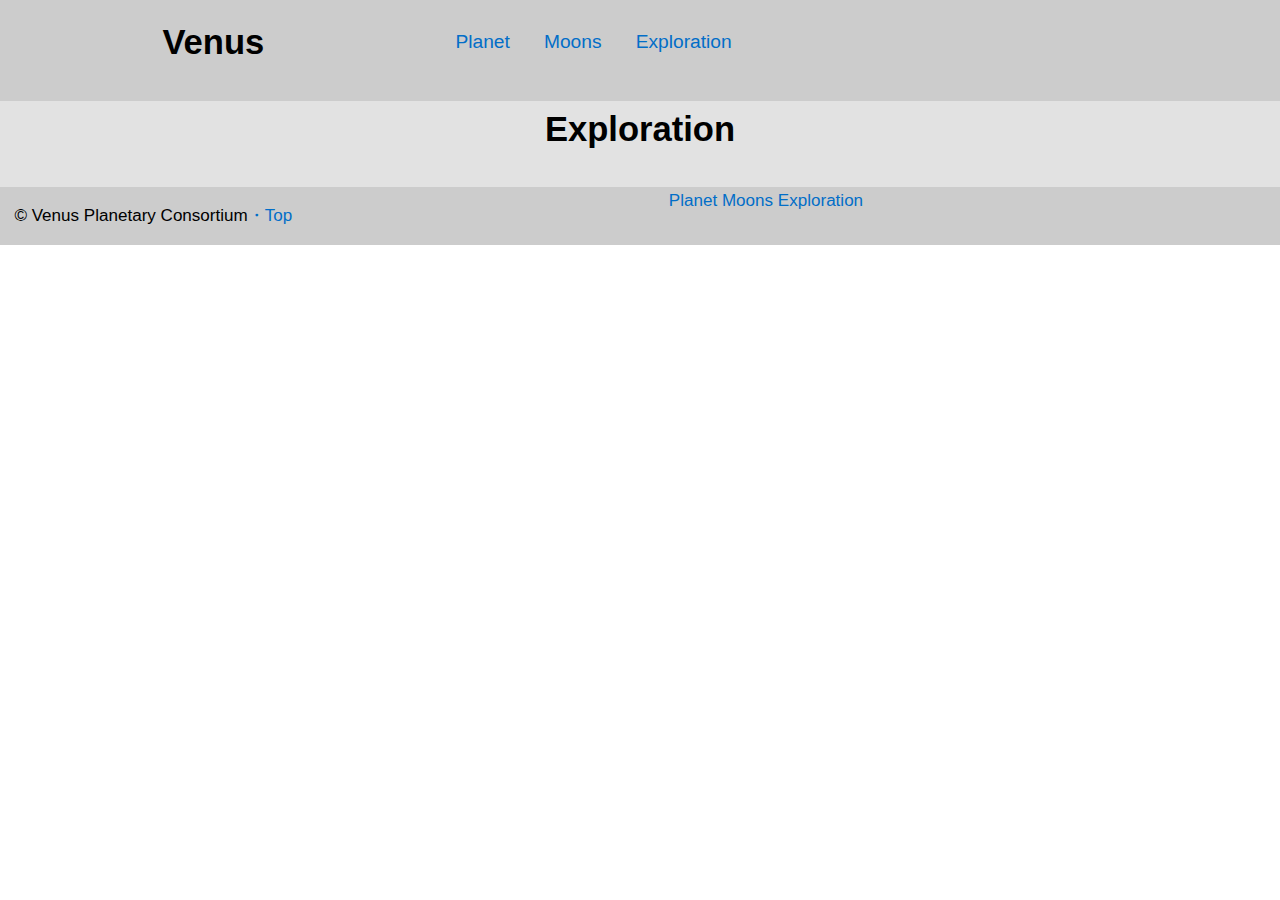
==== commit 462b0293: "got rid of the media queries cause they were not needed. Added pad-top-half to the header" ====
--- a/exploration.html
+++ b/exploration.html
@@ -15,7 +15,7 @@
 </head>
   <body>
 
-    <header>
+    <header class="pad-top-half">
       <div class="navigat">
       <div class="grid">
 
@@ -24,7 +24,7 @@
         </div>
 
         <div class="unit xs-1 s-1 m-2-3 l-2-3">
-          <ol class="list-group list-group--inline">
+          <ol class="list-group list-group--inline island-half">
             <li><a class="island-half" href="index.html">Planet</a></li>
             <li><a class="island-half"href="moons.html">Moons</a></li>
             <li><a class="island-half" href="exploration.html">Exploration</a></li>
--- a/css/main.css
+++ b/css/main.css
@@ -105,45 +105,3 @@
 header p {
   text-align: center;
 }
-
-
-}
-
-@media only screen and (min-width: 28em){
-
-.navigat a{
-  display: inline-block;
-  padding-right: 1em;
-  }
-
-.navigat {
-  text-align: center;
-}
-
-}
-
-@media only screen and (min-width: 38em) {
-
-header h1 {
-  text-align: left;
-}
-
-header p {
-  text-align: left;
-}
-
-.navigat {
-  text-align: left;
-  padding-top: 0.5em;
-}
-
-.navigat h1 {
-  margin-bottom: 0;
-  text-align: left;
-}
-
-.navigat-two ol {
-  padding-top: 0.5em;
-}
-
-}
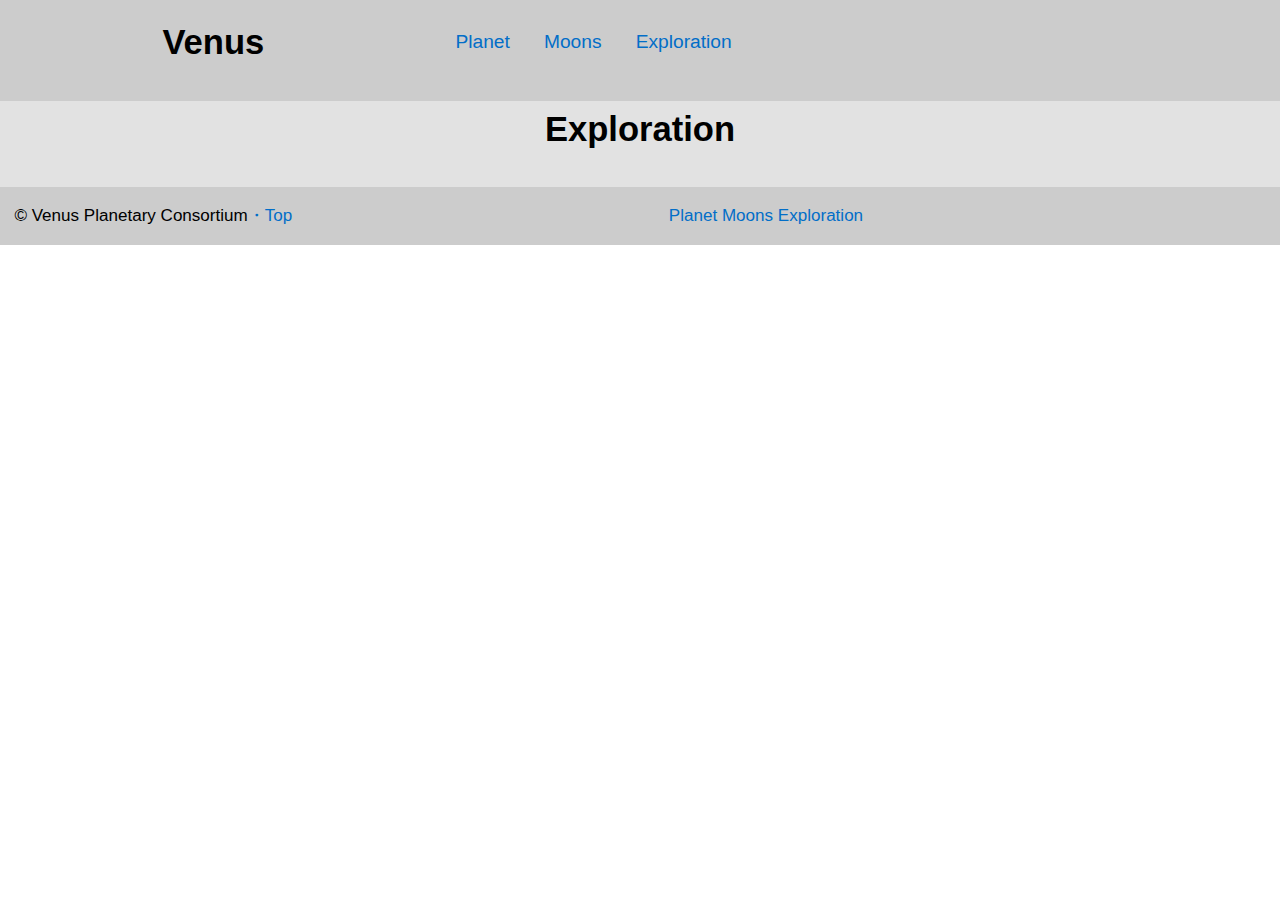
==== commit 2b5b2c94: "added in a little main.css in media queries, added some pad-top-half in moons and index" ====
--- a/exploration.html
+++ b/exploration.html
@@ -53,11 +53,11 @@
       <div class="grid">
 
         <div class="unit xs-1 s-1 m-1-2 l-1-2 milli island-1-2">
-          <li class="list-group">© Venus Planetary Consortium<a>・Top</a></li>
+          <p class="list-group push-0">© Venus Planetary Consortium<a>・Top</a></p>
         </div>
 
-        <div class="unit xs-1 s-1 m-1-2 l-1-2 milli gutter">
-          <ol class="list-group list-group--inline">
+        <div class="unit xs-1 s-1 m-1-2 l-1-2 milli gutter island-half">
+          <ol class="list-group list-group--inline push-0">
             <li><a href="index.html">Planet</a></li>
             <li><a href="moons.html">Moons</a></li>
             <li><a href="exploration.html">Exploration</a></li>
@@ -68,5 +68,7 @@
     </div>
   </footer>
 
+  </body>
+
 </body>
 </html>
--- a/css/main.css
+++ b/css/main.css
@@ -105,3 +105,16 @@
 header p {
   text-align: center;
 }
+
+header ol {
+  text-align: center;
+}
+
+@media only screen and (min-width: 38em) {
+
+  header ol {
+    text-align: left;
+  }
+
+
+}
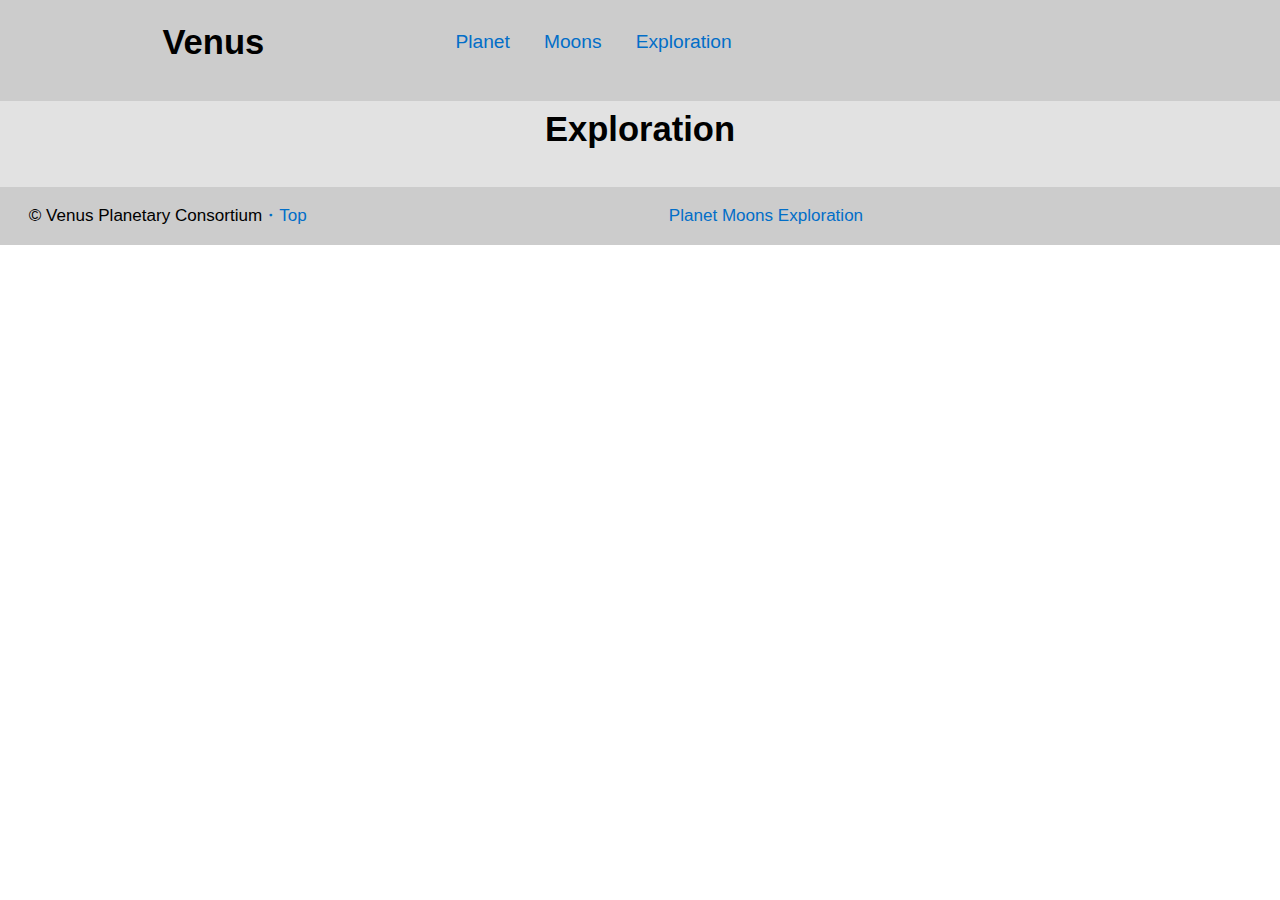
==== commit d5178c12: "fixed my "Probe" section" ====
--- a/exploration.html
+++ b/exploration.html
@@ -7,10 +7,9 @@
   <meta name="handheldfriendly" content="true">
   <meta name="mobileoptimized" content="240">
   <link href="css/modules.css" rel="stylesheet">
+  <link href="css/grid.css" rel="stylesheet">
   <link href="css/typography.css" rel="stylesheet">
-  <link href="css/grid.css" rel="stylesheet">
   <link href="css/main.css" rel="stylesheet">
-
 
 </head>
   <body>
@@ -52,7 +51,7 @@
     <div class="navigat-two">
       <div class="grid">
 
-        <div class="unit xs-1 s-1 m-1-2 l-1-2 milli island-1-2">
+        <div class="unit xs-1 s-1 m-1-2 l-1-2 milli pad-bottom-half pad-top-half gutter">
           <p class="list-group push-0">© Venus Planetary Consortium<a>・Top</a></p>
         </div>
 
--- a/css/typography.css
+++ b/css/typography.css
@@ -6,7 +6,7 @@
 
 
 a {
-  background-color: transparent; 
+  background-color: transparent;
 }
 
 sub, sup {
@@ -110,7 +110,7 @@
 
 h2, .peta {
   font-size: 1.6018rem;
-  line-height: 1.6232;
+  line-height: 1.3;
 }
 
 h3, .tera {
@@ -275,7 +275,7 @@
 
 h2, .peta {
   font-size: 1.6018rem;
-  line-height: 1.7480;
+  line-height: 1.4;
 }
 
 h3, .tera {
@@ -442,7 +442,7 @@
 
 h2, .peta {
   font-size: 1.6018rem;
-  line-height: 1.8729;
+  line-height: 1.3;
 }
 
 h3, .tera {
--- a/css/main.css
+++ b/css/main.css
@@ -112,9 +112,8 @@
 
 @media only screen and (min-width: 38em) {
 
-  header ol {
-    text-align: left;
-  }
-
+header ol {
+  text-align: left;
+}
 
 }
